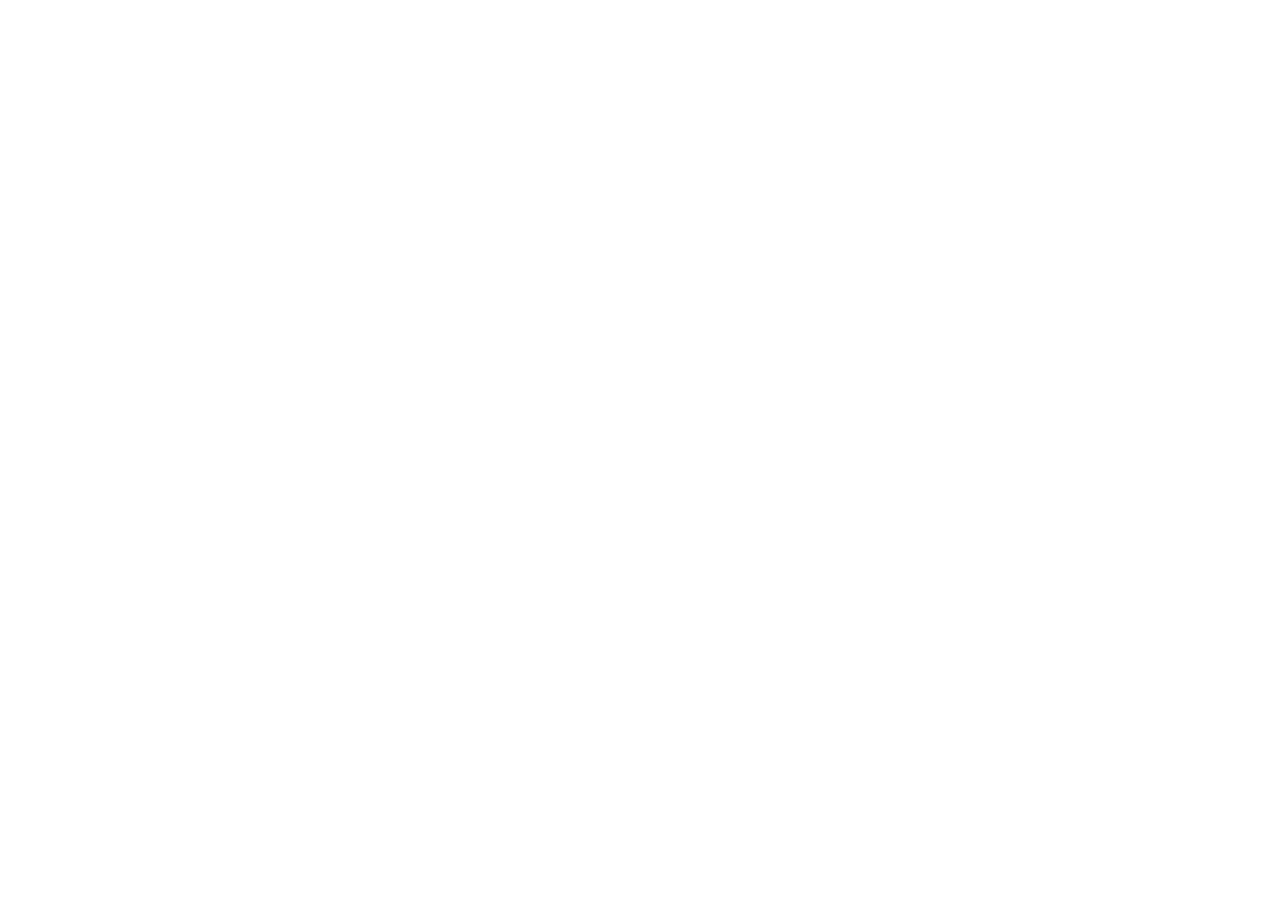
==== index.html @ 6289f967 "update" ====
<!DOCTYPE html>
<html lang="en">
<head>
    <meta charset="UTF-8">
    <meta name="viewport" content="width=device-width, initial-scale=1.0">
    <title>css_basico2026</title>
</head>
<body>
    
</body>
</html>
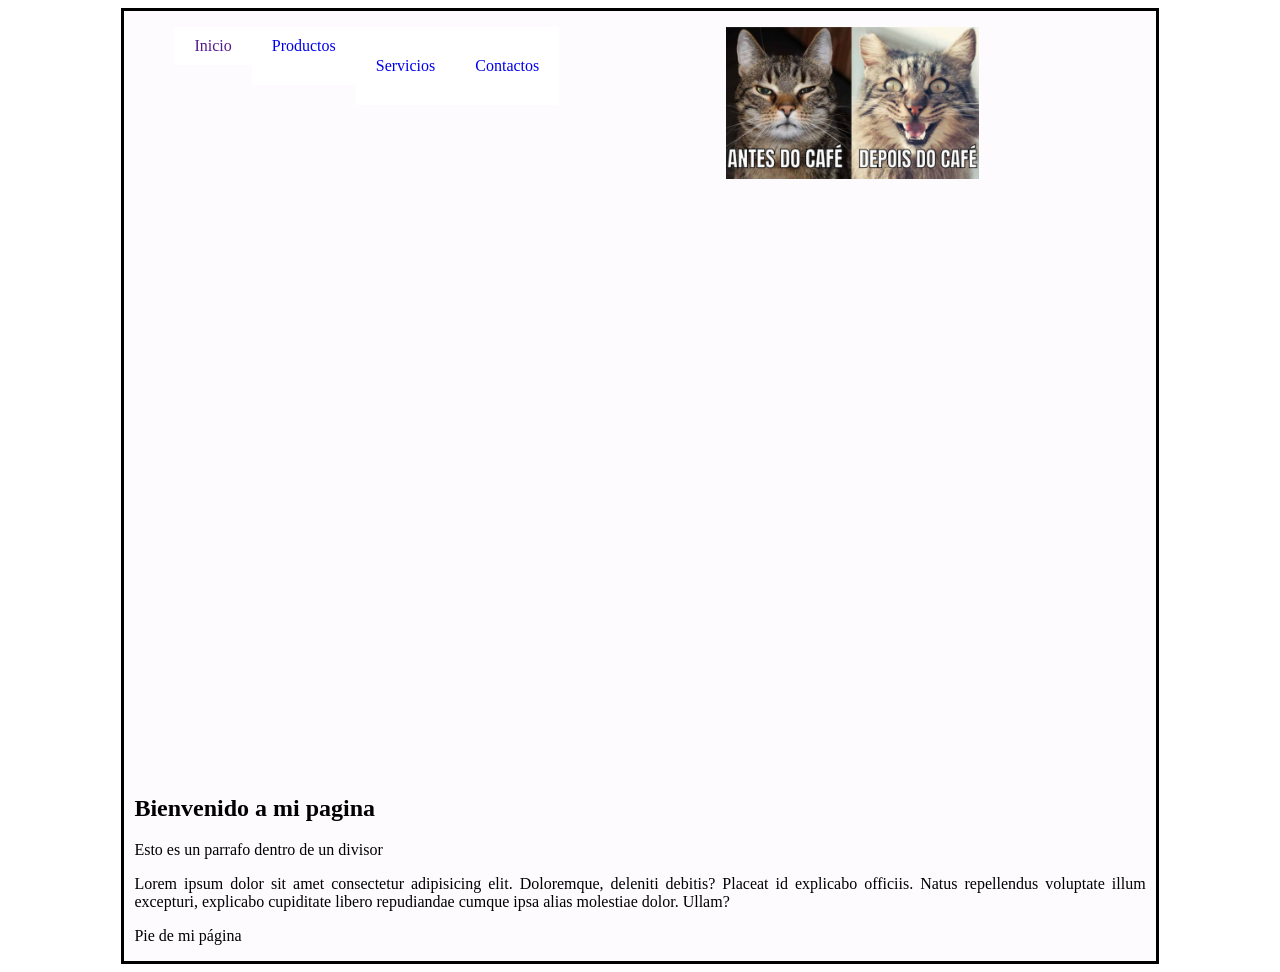
==== commit 452da725: "update" ====
--- a/index.html
+++ b/index.html
@@ -3,9 +3,52 @@
 <head>
     <meta charset="UTF-8">
     <meta name="viewport" content="width=device-width, initial-scale=1.0">
-    <title>css_basico2026</title>
+    <title>CSS</title>
 </head>
+<link rel ="stylesheet" href ="css/style.css">
+
 <body>
+    
+    <div class = "container">
+        
+        <header>
+            <!-- <p>-Aqui va a ir un menu-</p> -->
+            <nav class="menu">
+                <ul>
+                    <li><a href="">Inicio</a></li>
+                    <li><a href="view/productos.html">Productos<a></li>
+                    <li><a href="view/servicios.html">Servicios<a></li>
+                    <li><a href="view/contactos.html">Contactos<a></li>
+                </ul>
+            </nav>
+        </header>
+
+        <main>
+            <p style="text-align: center;">
+            <img src="img/img_main.jpg" style="width: 25%;" alt="">
+            </p>
+
+            <div class="main_principal"> 
+                <p style="text-align: center;">
+                <iframe width="800" height="572" src="https://www.youtube.com/embed/BpmWTyKt3hk" title="Ricardo Milos - basshunter dota" frameborder="0" allow="accelerometer; autoplay; clipboard-write; encrypted-media; gyroscope; picture-in-picture; web-share" referrerpolicy="strict-origin-when-cross-origin" allowfullscreen></iframe>
+                </p>
+            <h2>Bienvenido a mi pagina</h2>
+
+        <p>Esto es un parrafo dentro de un divisor</p>
+
+        <p>Lorem ipsum dolor sit amet consectetur adipisicing elit. Doloremque, deleniti debitis? Placeat id explicabo officiis. Natus repellendus voluptate illum excepturi, explicabo cupiditate libero repudiandae cumque ipsa alias molestiae dolor. Ullam?</p>
+    
+        </div>
+
+    </main>
+
+    <footer>
+
+        <p>Pie de mi página</p>
+
+    </footer>
+
+    </div>
     
 </body>
 </html>
--- a/css/style.css
+++ b/css/style.css
@@ -0,0 +1,54 @@
+/*body{
+background: red;
+}*/
+
+/*Selector class*/
+
+.container{
+    width: 80%;
+    color: #000000;
+    background-color: rgb(254, 251, 255);
+    border: 3px solid black;
+    font: 100%;
+    padding-left: 10px;
+    padding-right: 10px;
+    text-align: justify;
+    margin: auto;
+}
+
+header{
+    background: rgb(0, 0, 0);
+    color: white;
+    width: 100%;
+    font: 100%;
+    padding-left: 0px;
+    padding-right: 0px;
+    text-align: justify;
+    margin: auto;
+}
+
+.container main img{
+    width: 25%;
+}
+
+.menu ul li a{
+    background: white;
+    text-decoration: none;
+    display: block;
+    padding: 10px 20px;
+
+}
+
+.menu ul{
+    list-style: none;
+}
+
+.menu ul li{
+    float: left;
+}
+
+/*Evento hover*/
+
+.menu ul li a:hover{
+    background: black;
+}
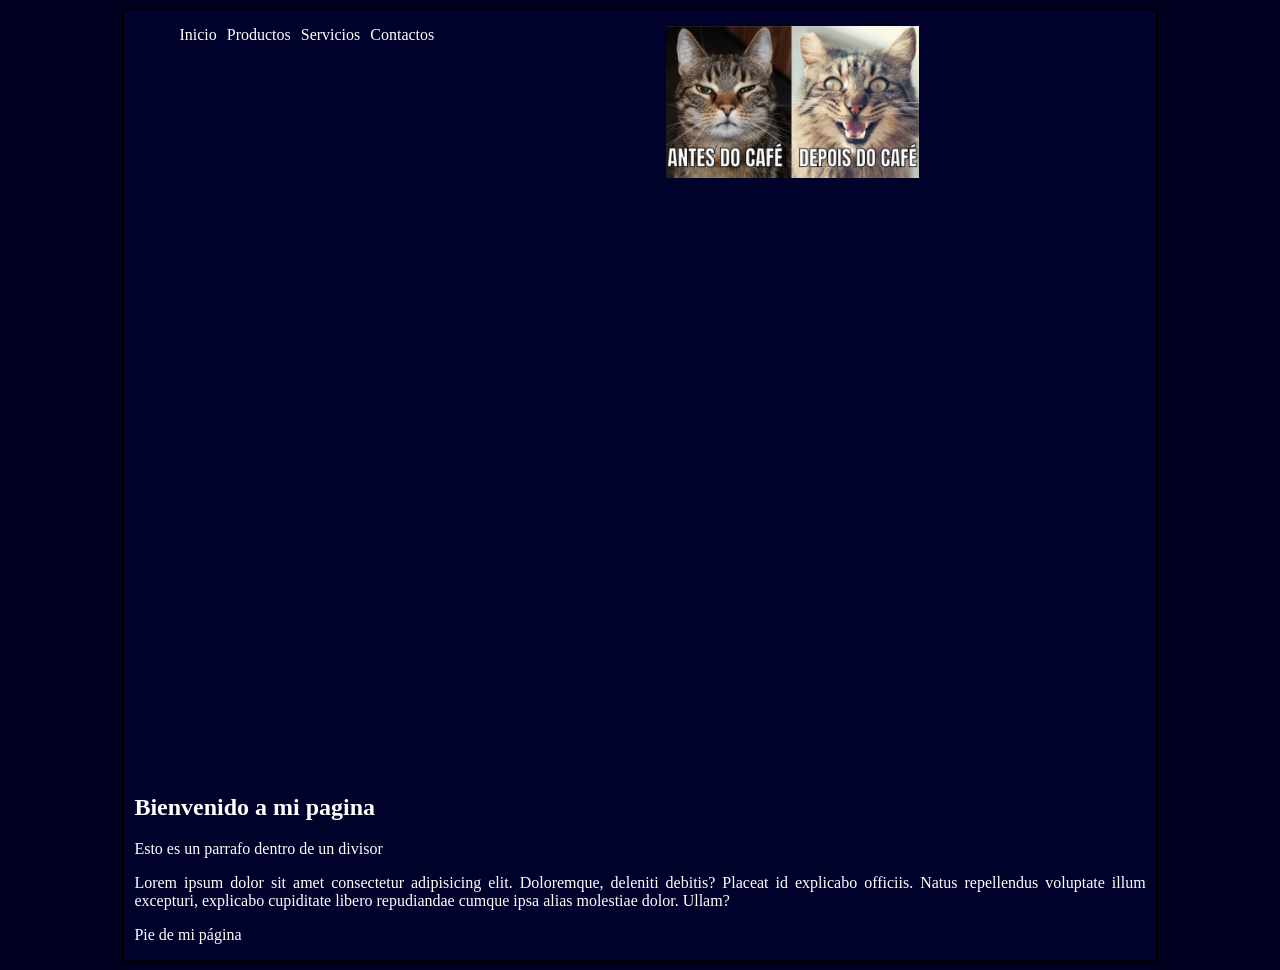
==== commit a1cd00ec: "update" ====
--- a/index.html
+++ b/index.html
@@ -15,10 +15,10 @@
             <!-- <p>-Aqui va a ir un menu-</p> -->
             <nav class="menu">
                 <ul>
-                    <li><a href="">Inicio</a></li>
-                    <li><a href="view/productos.html">Productos<a></li>
-                    <li><a href="view/servicios.html">Servicios<a></li>
-                    <li><a href="view/contactos.html">Contactos<a></li>
+                    <li><a href="../index.html">Inicio</a></li>
+                    <li><a href="view/productos.html">Productos</a></li>
+                    <li><a href="view/servicios.html">Servicios</a></li>
+                    <li><a href="view/contactos.html">Contactos</a></li>
                 </ul>
             </nav>
         </header>
@@ -30,7 +30,7 @@
 
             <div class="main_principal"> 
                 <p style="text-align: center;">
-                <iframe width="800" height="572" src="https://www.youtube.com/embed/BpmWTyKt3hk" title="Ricardo Milos - basshunter dota" frameborder="0" allow="accelerometer; autoplay; clipboard-write; encrypted-media; gyroscope; picture-in-picture; web-share" referrerpolicy="strict-origin-when-cross-origin" allowfullscreen></iframe>
+                <iframe width="750" height="572" src="https://www.youtube.com/embed/BpmWTyKt3hk" title="Ricardo Milos - basshunter dota" frameborder="0" allow="accelerometer; autoplay; clipboard-write; encrypted-media; gyroscope; picture-in-picture; web-share" referrerpolicy="strict-origin-when-cross-origin" allowfullscreen></iframe>
                 </p>
             <h2>Bienvenido a mi pagina</h2>
 
--- a/css/style.css
+++ b/css/style.css
@@ -4,11 +4,15 @@
 
 /*Selector class*/
 
+body{
+background-color: rgb(0, 1, 32);
+}
+
 .container{
     width: 80%;
-    color: #000000;
-    background-color: rgb(254, 251, 255);
-    border: 3px solid black;
+    color: #ffffff;
+    background-color: rgb(1, 2, 44);
+    border: 2px solid black;
     font: 100%;
     padding-left: 10px;
     padding-right: 10px;
@@ -32,11 +36,10 @@
 }
 
 .menu ul li a{
-    background: white;
+    background: rgb(1, 2, 44);
+    color: #ffffff!important;
     text-decoration: none;
-    display: block;
-    padding: 10px 20px;
-
+    padding: 5px;
 }
 
 .menu ul{
@@ -49,6 +52,23 @@
 
 /*Evento hover*/
 
-.menu ul li a:hover{
-    background: black;
+.menu ul li:hover{
+    background: rgb(22, 1, 70);
+}
+
+.containerForm{
+    width: 75%;
+    margin-bottom: 20px;
+}
+
+.containerMap{
+    width: 100%;
+    height: 200%!important;
+    align-items: center;
+    justify-content: center;
+    display: flex;
+}
+
+.contact-form{
+    background-color: rgb(38, 4, 70);
 }
